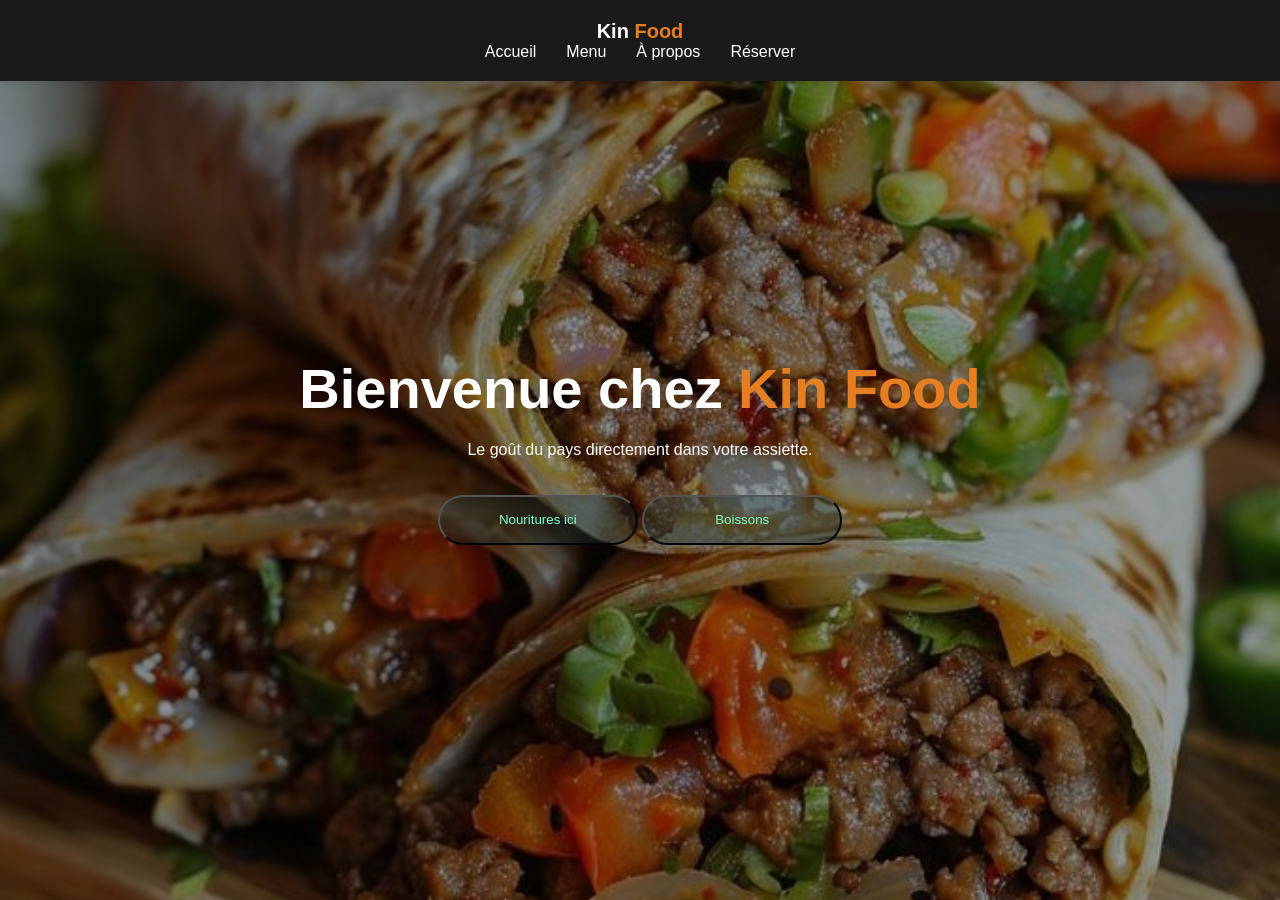
==== index.html @ aa253393 "restaurant" ====
<!DOCTYPE html>
<html lang="fr">
<head>
    <meta charset="UTF-8">
    <meta name="viewport" content="width=device-width, initial-scale=1.0">
    <title>Kin Food au service de tout les congolais </title>
    <link rel="stylesheet" href="style.css">
    <link rel="stylesheet" href="https://cdnjs.cloudflare.com/ajax/libs/font-awesome/6.0.0/css/all.min.css">
</head>
<body>

    <header>
        <nav>
            <div class="logo">Kin <span>Food</span></div>
            <ul class="nav-links">
                <li><a href="index.html">Accueil</a></li>
                <li><a href="good.html">Menu</a></li>
                <li><a href="nous.html">À propos</a></li>
                <li><a href="reserve.html" class="btn-contact">Réserver</a></li>
            </ul>
            <!-- <div class="burger">
                <i class="fas fa-bars"></i>
            </div> -->
        </nav>
    </header>

    <section id="home" class="hero">
        <div class="hero-content">
            <h1 class="reveal">Bienvenue chez <span>Kin Food</span></h1>
            <p class="reveal">Le goût du pays  directement dans votre assiette.</p> <br><br>
            <button class="btn-boom"><a href="plats.html" class="link">Nouritures ici</a></button>
            <button class="btn-boom"><a href="boisson.html" class="link">Boissons</a></button>
        
        </div>
    </section>

   
    <script src="script.js"></script>
</body>
</html>
---- style.css ----
:root {
    --primary: #e67e22;
    --dark: #2c3e50;
    --light: #f4f4f4;
}

* { margin: 0; padding: 0; box-sizing: border-box; font-family: 'Poppins', sans-serif; }

/* Navigation */
nav {
    padding: 15px 5%;
    flex-direction: column;
    display: flex;
    justify-content: space-between;
    align-items: center;
    padding: 20px 10%;
    background-color: #1a1a1a;
    position: fixed;
    width: 100%;
    z-index: 1000;
    box-shadow: 0 2px 10px rgba(0,0,0,0.1);
    color: white;
}

.logo { font-size: 20px; font-weight: bold; }
.logo span { color: var(--primary); }

.nav-links { display: flex; list-style: none; }
.nav-links li {  margin-left: 15px; margin-right: 15px; }
.nav-links a { text-decoration: none; color: white; transition: 0.3s; }
.nav-links a:hover { color: var(--primary); }

.hero {
    height: 100vh;
    background: linear-gradient(rgba(0,0,0,0.4), rgba(0,0,0,0.4)), url('plats/best\ \(32\).jpg') center/cover;
    display: flex;
    align-items: center;
    justify-content: center;
    text-align: center;
    color: white;
}

.hero h1 { font-size: clamp(2rem, 8vw, 3.5rem); margin-bottom: 20px; padding: 0 20px;}
.hero h1 span { color: var(--primary); }


@keyframes fadeInUp {
    from { opacity: 0; transform: translateY(30px); }
    to { opacity: 1; transform: translateY(0); }
}

.reveal { animation: fadeInUp 1s ease-out forwards; }

/* STYLE POUR LES DEUX BOUTONS */
.btn-boom{
    width: 200px;
    height: 50px;
    border-radius: 30px;
    background-color: #162f315e;
    
}

.link{
    text-decoration: none;
    color: aquamarine;
}
/* ---------------------------------------------------------------------------------------- */
/* LE STYLE POUR LE FICHIER PLATS */

.main_set{
    background: white;
    color: rgb(14, 1, 1);
    text-align: center;
}
.nouriture{
    
    text-align: center;
    padding: 4rem 2rem;
    font-size: 20px;
}

.grille-produits{
    display: grid;
    grid-template-columns: repeat(auto-fit, minmax(250px, 1fr));
    gap: 2rem;
    margin-top: 2rem;
    
}

.produit{
  border: 1px solid #dddddd;
  border-radius: 8px;
  padding: 1rem;
  text-align: center;
  transition: transform 0.3s;
}
/* .produit :hover{
    transform: scale(1.03);
} */

.image{
    
    
    object-fit: cover;
    border-radius: 20px;
    width: 100%; 
    max-width: 250px;
    height: auto;
    aspect-ratio: 5/6; 
}
.produit p{
    font-size: 12px;
}

.commande{
    width: 200px;
    height: 30px;
    border-radius: 30px;
    background-color:  var(--primary); 
}
.commande a{
    text-decoration: none;
    color: black;
}

@media (max-width: 992px) {
    nav {
        padding: 15px 5%;
    }
}
/* HISTORIQUE */

.histoire,.mission,.equipe{
    padding: 40px;
    text-align: justify;
    color: wheat;
}

.histoire h2,.mission h2, .equipe h2{
    font-size: 24px;
    margin-bottom: 20px;
    text-align: center;
    color: var(--primary);
}

.histoire p,.mission p, .equipe p{
   font-size: 16px;
   line-height: 1.5;
   margin-bottom: 20px;
   text-align: center;
}

.double{
    color: white;
}
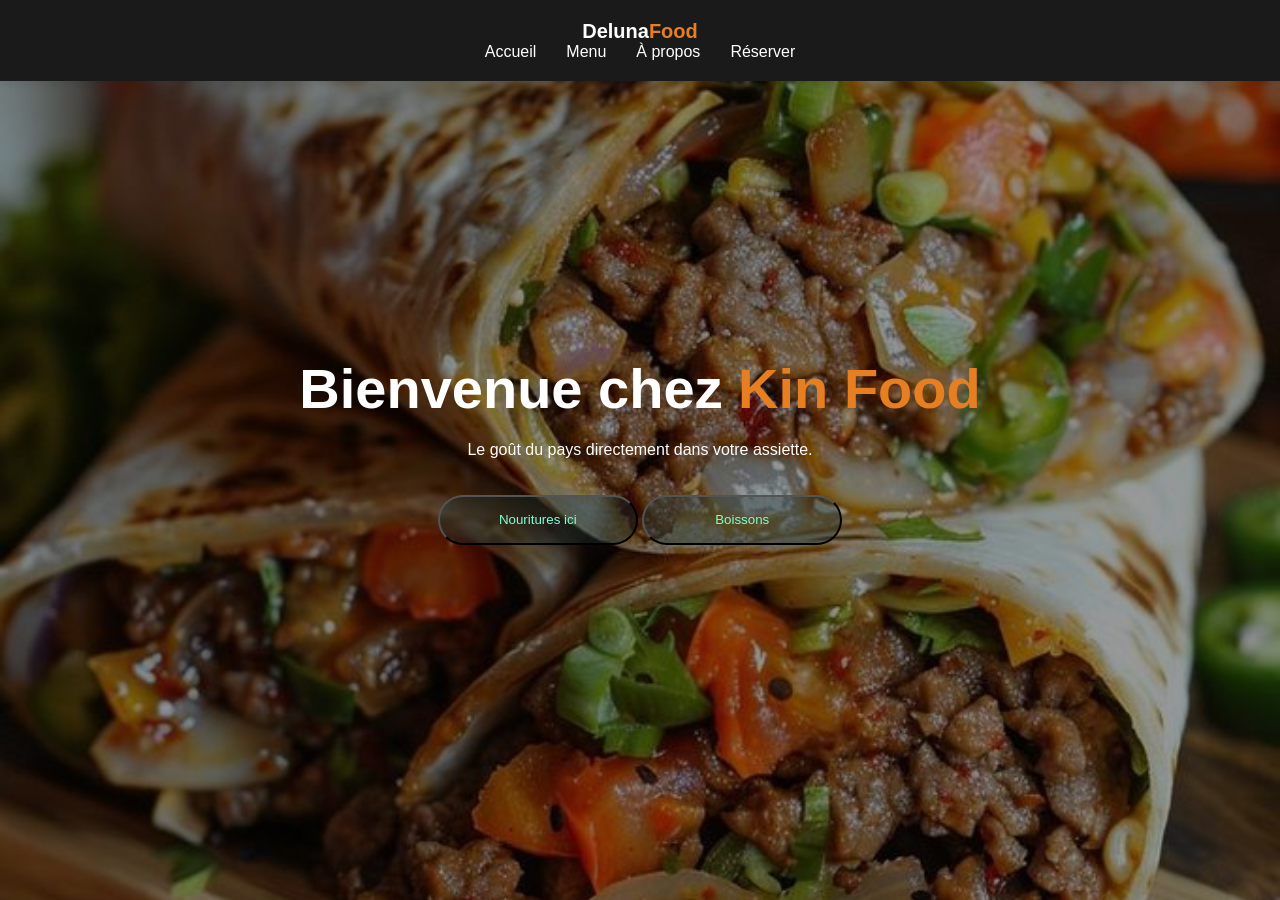
==== commit bfc1283c: "Update index.html" ====
--- a/index.html
+++ b/index.html
@@ -11,7 +11,7 @@
 
     <header>
         <nav>
-            <div class="logo">Kin <span>Food</span></div>
+            <div class="logo">Deluna<span>Food</span></div>
             <ul class="nav-links">
                 <li><a href="index.html">Accueil</a></li>
                 <li><a href="good.html">Menu</a></li>
@@ -37,4 +37,4 @@
    
     <script src="script.js"></script>
 </body>
-</html>+</html>
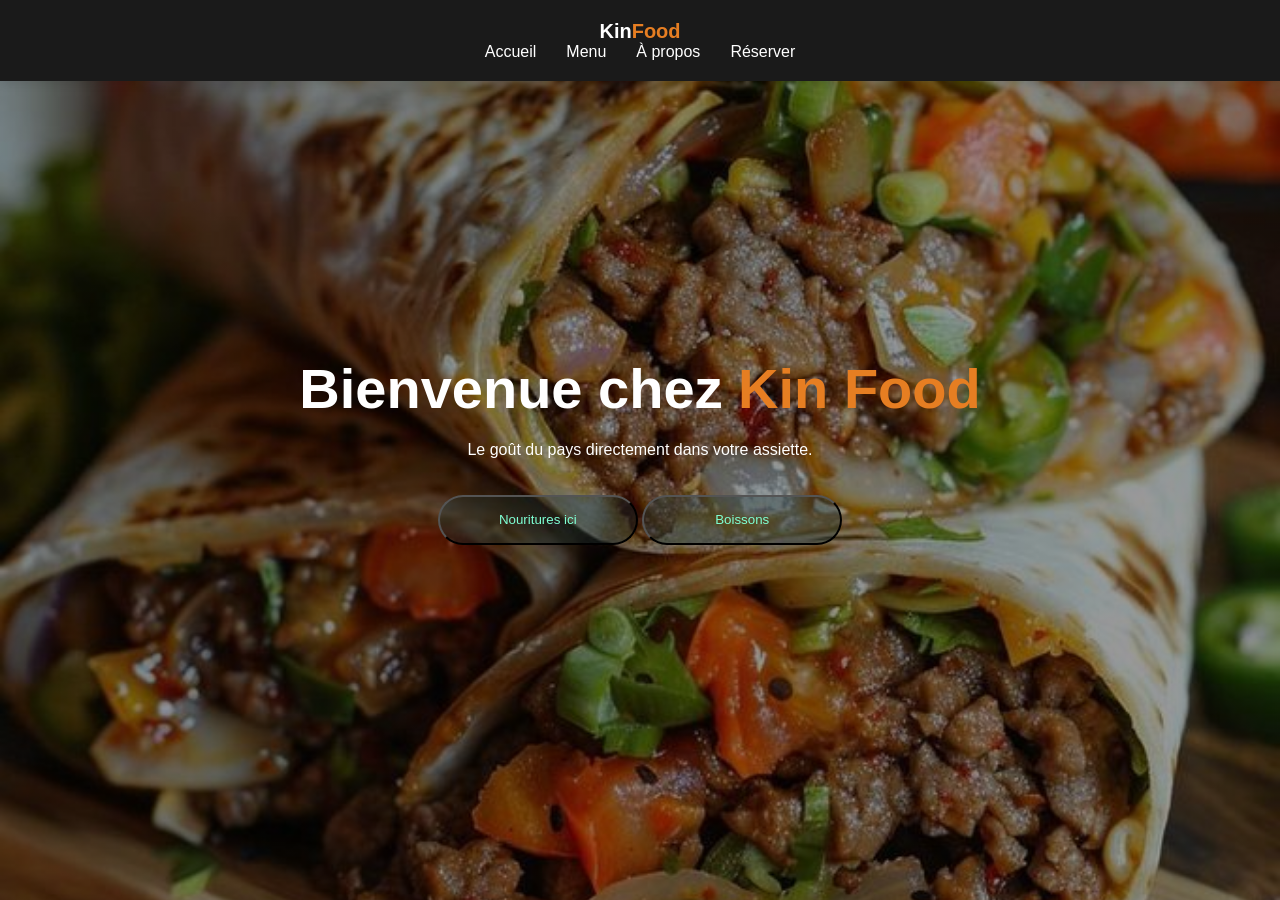
==== commit 0bd77929: "Update index.html" ====
--- a/index.html
+++ b/index.html
@@ -11,7 +11,7 @@
 
     <header>
         <nav>
-            <div class="logo">Deluna<span>Food</span></div>
+            <div class="logo">Kin<span>Food</span></div>
             <ul class="nav-links">
                 <li><a href="index.html">Accueil</a></li>
                 <li><a href="good.html">Menu</a></li>
